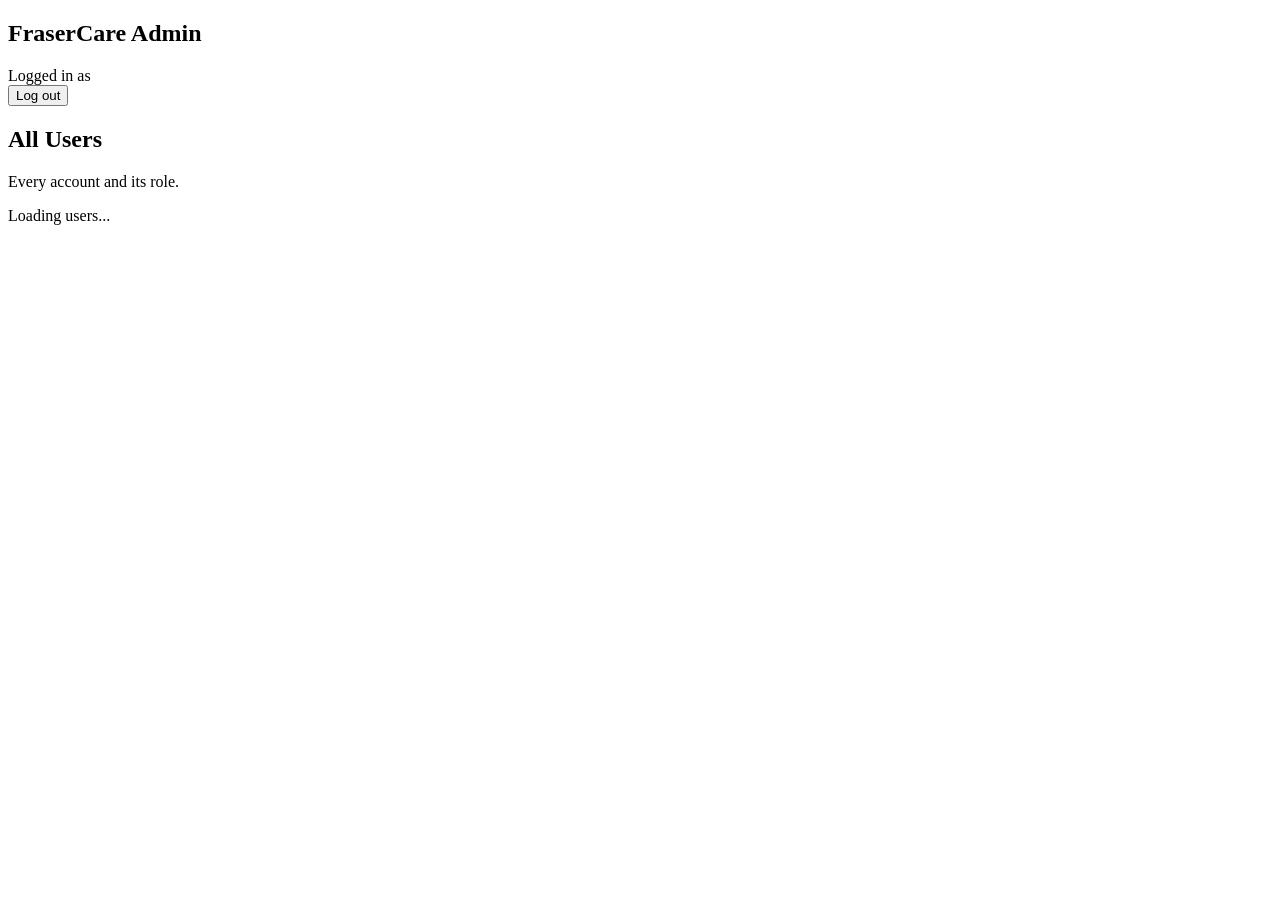
==== src/main/resources/static/admin-users.html @ 27c7215c "feat: integrate authentication roles and admin dashboard" ====
<!DOCTYPE html>
<html lang="en">
<head>
    <meta charset="UTF-8">
    <meta name="viewport" content="width=device-width, initial-scale=1.0">
    <title>All Users | FraserCare Admin</title>

    <link rel="stylesheet" href="/css/auth.css">
    <script src="/js/auth.js" defer></script>
</head>
<body>
    <header>
        <h2>FraserCare Admin</h2>

        <div class="header-right">
            <span>Logged in as <strong class="user-name"></strong></span>

            <form class="logout-form" action="/logout" method="post">
                <button type="submit">Log out</button>
            </form>
        </div>
    </header>

    <main>
        <section class="card">
            <h1>All Users</h1>
            <p class="muted">Every account and its role.</p>

            <p id="message" class="muted">Loading users...</p>

            <div class="table-container">
                <table id="users-table" hidden>
                    <thead>
                        <tr>
                            <th>ID</th>
                            <th>Name</th>
                            <th>Email</th>
                            <th>Role</th>
                        </tr>
                    </thead>
                    <tbody id="user-rows"></tbody>
                </table>
            </div>
        </section>
    </main>

    <script>
        async function loadUsers() {
            const message = document.getElementById("message");
            const table = document.getElementById("users-table");
            const rows = document.getElementById("user-rows");

            try {
                const response = await fetch("/api/admin/users", {
                    headers: { "Accept": "application/json" },
                    credentials: "same-origin"
                });

                if (!response.ok) {
                    throw new Error("Could not load users (status " + response.status + ").");
                }

                const users = await response.json();

                if (users.length === 0) {
                    message.textContent = "No users found.";
                    return;
                }

                users.forEach(user => {
                    const row = document.createElement("tr");

                    const idCell = document.createElement("td");
                    idCell.textContent = user.userId;

                    const nameCell = document.createElement("td");
                    nameCell.textContent = user.fullName || "-";

                    const emailCell = document.createElement("td");
                    emailCell.textContent = user.email;

                    const roleCell = document.createElement("td");
                    user.roles.forEach(role => {
                        const badge = document.createElement("span");
                        badge.className = "role";
                        badge.textContent = role;
                        roleCell.appendChild(badge);
                    });

                    row.append(idCell, nameCell, emailCell, roleCell);
                    rows.appendChild(row);
                });

                message.hidden = true;
                table.hidden = false;

            } catch (error) {
                console.error(error);
                message.className = "error";
                message.textContent = error.message;
            }
        }

        document.addEventListener("DOMContentLoaded", () => {
            setUpLoggedInPage();
            loadUsers();
        });
    </script>
</body>
</html>
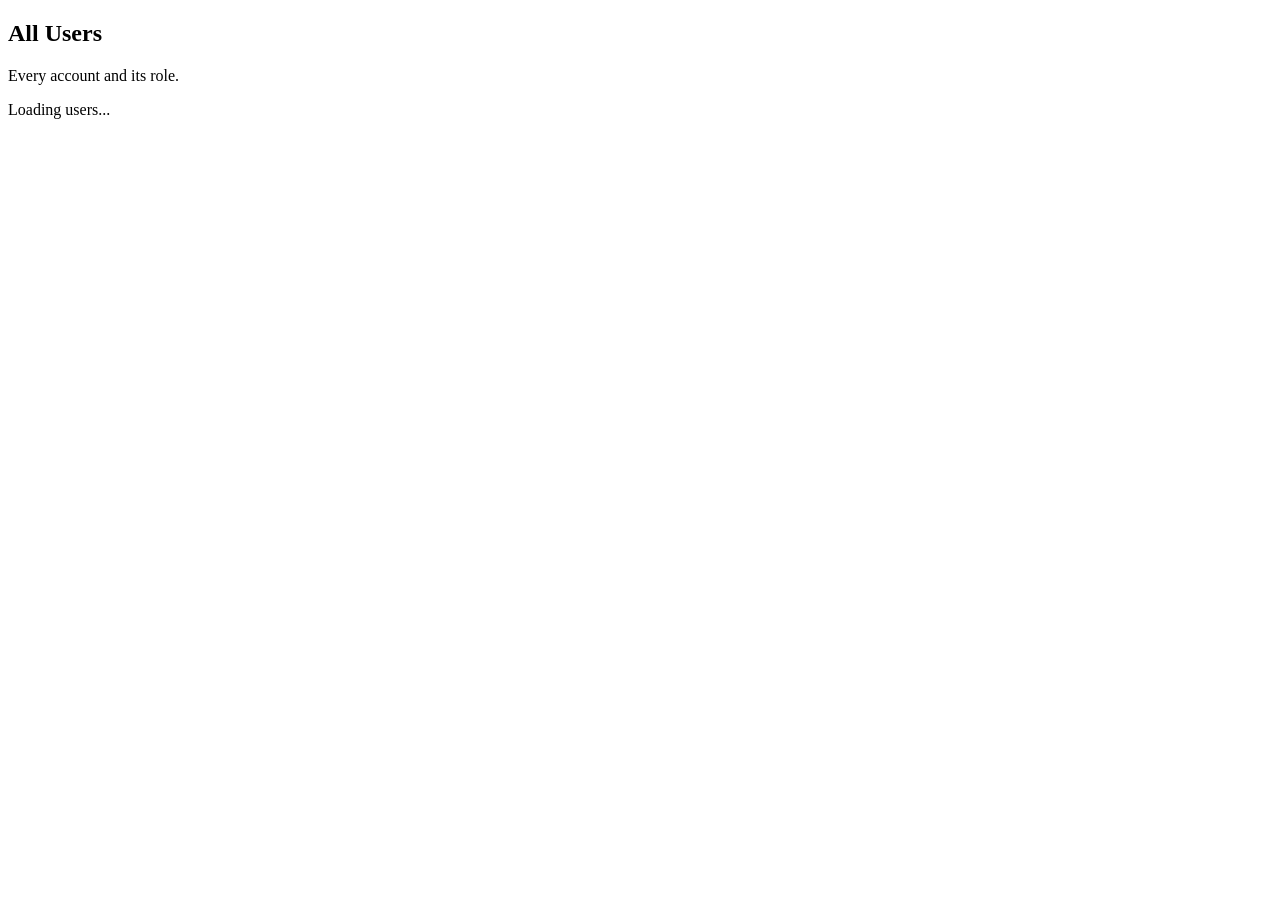
==== commit e5bed737: "feat: add shared FraserCare navigation" ====
--- a/src/main/resources/static/admin-users.html
+++ b/src/main/resources/static/admin-users.html
@@ -6,20 +6,12 @@
     <title>All Users | FraserCare Admin</title>
 
     <link rel="stylesheet" href="/css/auth.css">
+    <link rel="stylesheet" href="/css/nav.css">
     <script src="/js/auth.js" defer></script>
 </head>
 <body>
-    <header>
-        <h2>FraserCare Admin</h2>
-
-        <div class="header-right">
-            <span>Logged in as <strong class="user-name"></strong></span>
-
-            <form class="logout-form" action="/logout" method="post">
-                <button type="submit">Log out</button>
-            </form>
-        </div>
-    </header>
+    <!-- Shared top nav (filled in by auth.js) -->
+    <div id="site-nav"></div>
 
     <main>
         <section class="card">
@@ -102,7 +94,7 @@
         }
 
         document.addEventListener("DOMContentLoaded", () => {
-            setUpLoggedInPage();
+            renderSiteNav();
             loadUsers();
         });
     </script>
